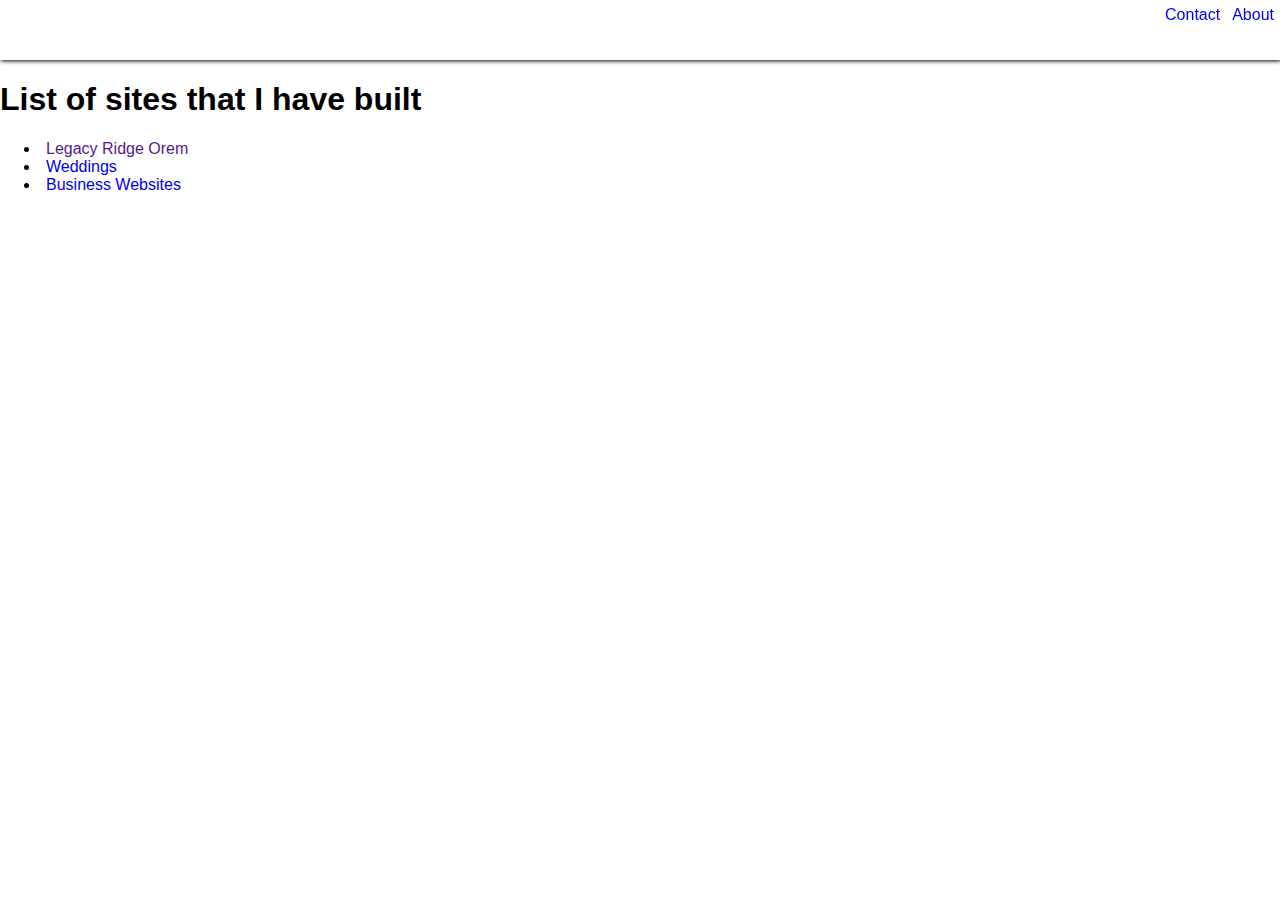
==== index.html @ 417aaf36 "initializing repository" ====
<!DOCTYPE html>
<html lang="en" dir="ltr">
  <head>
    <meta charset="utf-8">
    <title></title>
    <link rel="stylesheet" type="text/css" href="main.css"/>

  </head>
  <body>
    <div class="navbar">
      <a href="about.html">About</a>
      <a href="contact.html">Contact</a>
    </div>
    <section>
      <h1>List of sites that I have built</h1>
        <ul>
          <li><a href=""> Legacy Ridge Orem</a></li>
          <li><a href="https://steward-ampere-86020.netlify.com/"> Weddings</a></li>
          <li><a href="www.alliancesourcegroup.com"> Business Websites</a></li>

        </ul>
    </section>

  </body>
</html>
---- main.css ----
body{
  margin: 0;
  font-family: Century Gothic,CenturyGothic,AppleGothic,sans-serif;
}

a{
  text-decoration: none;
  padding: 6px;
}

.navbar{
  height: 60px;
  background-color: white;
  filter: drop-shadow(1px 1px 2px black);
}
.navbar a{
  float: right;
}
#benImage{
  background: url("ben.jpg") center center scroll;
  background-size: cover;
  min-height: 100vh;
  display: flex;
  justify-content: center; /* align horizontal */
  align-items: center;
  flex-direction: column;
  margin: 0px;
  color: white;
}
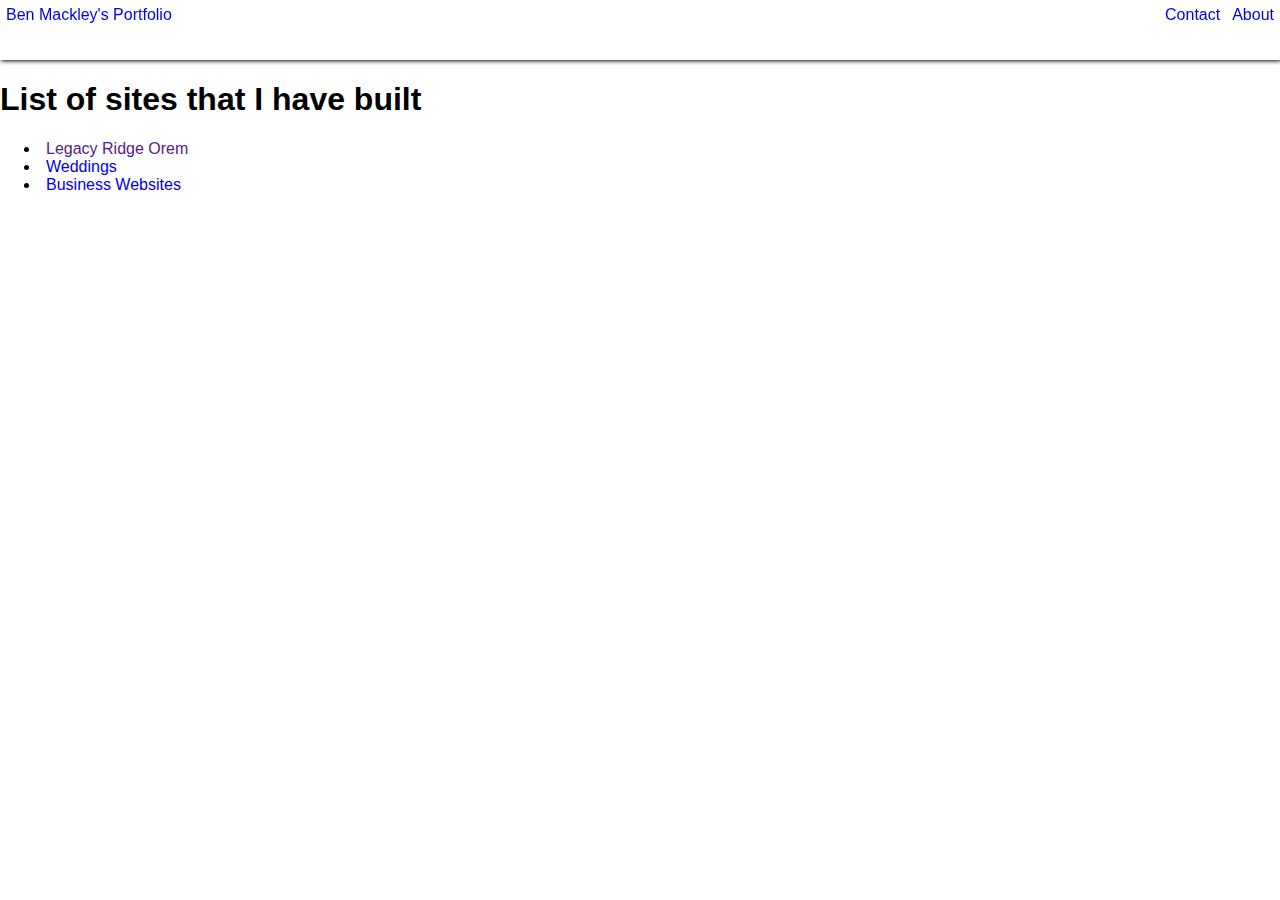
==== commit 29848647: "second update with changes to the contact page" ====
--- a/index.html
+++ b/index.html
@@ -8,6 +8,7 @@
   </head>
   <body>
     <div class="navbar">
+      <a href="index.html" style="float: left;">Ben Mackley's Portfolio</a>
       <a href="about.html">About</a>
       <a href="contact.html">Contact</a>
     </div>
@@ -17,7 +18,6 @@
           <li><a href=""> Legacy Ridge Orem</a></li>
           <li><a href="https://steward-ampere-86020.netlify.com/"> Weddings</a></li>
           <li><a href="www.alliancesourcegroup.com"> Business Websites</a></li>
-
         </ul>
     </section>
 
--- a/main.css
+++ b/main.css
@@ -21,9 +21,9 @@
   background-size: cover;
   min-height: 100vh;
   display: flex;
-  justify-content: center; /* align horizontal */
   align-items: center;
   flex-direction: column;
   margin: 0px;
   color: white;
+  font-size: 2em;
 }
